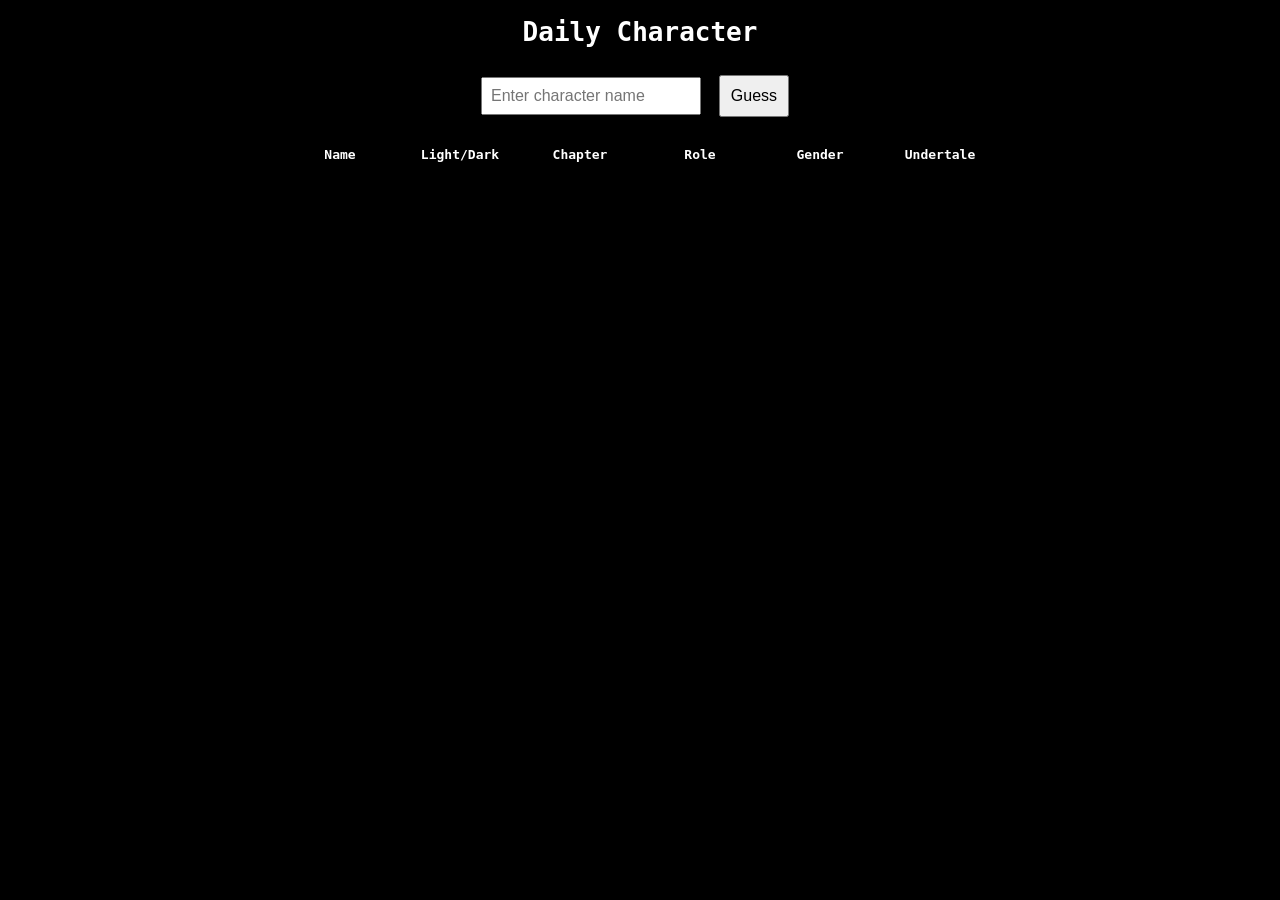
==== daily.html @ e4ab7441 "Create daily.html" ====
<!DOCTYPE html>
<html lang="en">

<head>
<meta charset="UTF-8">
<title>Deltarune Guess - Daily</title>
<link rel="stylesheet" href="style.css">
</head>

<body>

<h1>Daily Character</h1>

<input id="guess-input" placeholder="Enter character name">
<button id="guess-btn">Guess</button>

<div class="header-row">
<div>Name</div>
<div>Light/Dark</div>
<div>Chapter</div>
<div>Role</div>
<div>Gender</div>
<div>Undertale</div>
</div>

<div id="board"></div>

<script>
const MODE = "daily";
</script>

<script src="characters.js"></script>
<script src="script.js"></script>

</body>
</html>
---- style.css ----
body{
background:black;
color:white;
font-family:monospace;
text-align:center;
}

button{
padding:10px;
margin:10px;
font-size:16px;
cursor:pointer;
}

#guess-input{
padding:8px;
font-size:16px;
}

.header-row{
display:grid;
grid-template-columns:repeat(6,120px);
justify-content:center;
margin-top:20px;
font-weight:bold;
}

.row{
display:grid;
grid-template-columns:repeat(6,120px);
justify-content:center;
margin-top:5px;
}

.cell{
border:1px solid white;
padding:8px;
}

.correct{
background:#00cc66;
}

.close{
background:#e6b800;
}

.wrong{
background:#444;
}
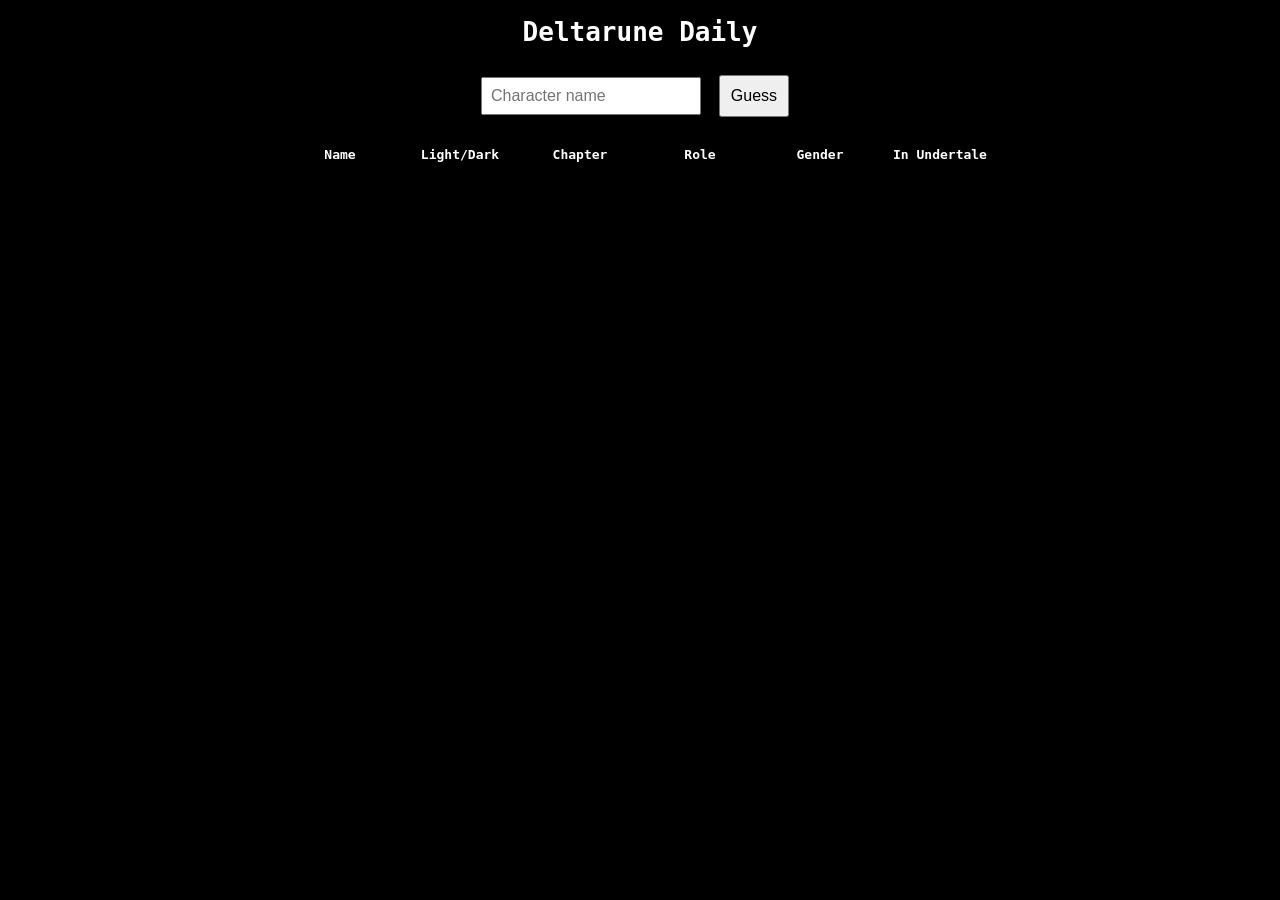
==== commit 91274809: "Update daily.html" ====
--- a/daily.html
+++ b/daily.html
@@ -1,17 +1,17 @@
 <!DOCTYPE html>
-<html lang="en">
+<html>
 
 <head>
 <meta charset="UTF-8">
-<title>Deltarune Guess - Daily</title>
+<title>Deltarune Daily</title>
 <link rel="stylesheet" href="style.css">
 </head>
 
 <body>
 
-<h1>Daily Character</h1>
+<h1>Deltarune Daily</h1>
 
-<input id="guess-input" placeholder="Enter character name">
+<input id="guess-input" placeholder="Character name">
 <button id="guess-btn">Guess</button>
 
 <div class="header-row">
@@ -20,13 +20,13 @@
 <div>Chapter</div>
 <div>Role</div>
 <div>Gender</div>
-<div>Undertale</div>
+<div>In Undertale</div>
 </div>
 
 <div id="board"></div>
 
 <script>
-const MODE = "daily";
+const MODE="daily";
 </script>
 
 <script src="characters.js"></script>
--- a/style.css
+++ b/style.css
@@ -3,6 +3,10 @@
 color:white;
 font-family:monospace;
 text-align:center;
+}
+
+.center{
+margin-top:120px;
 }
 
 button{
